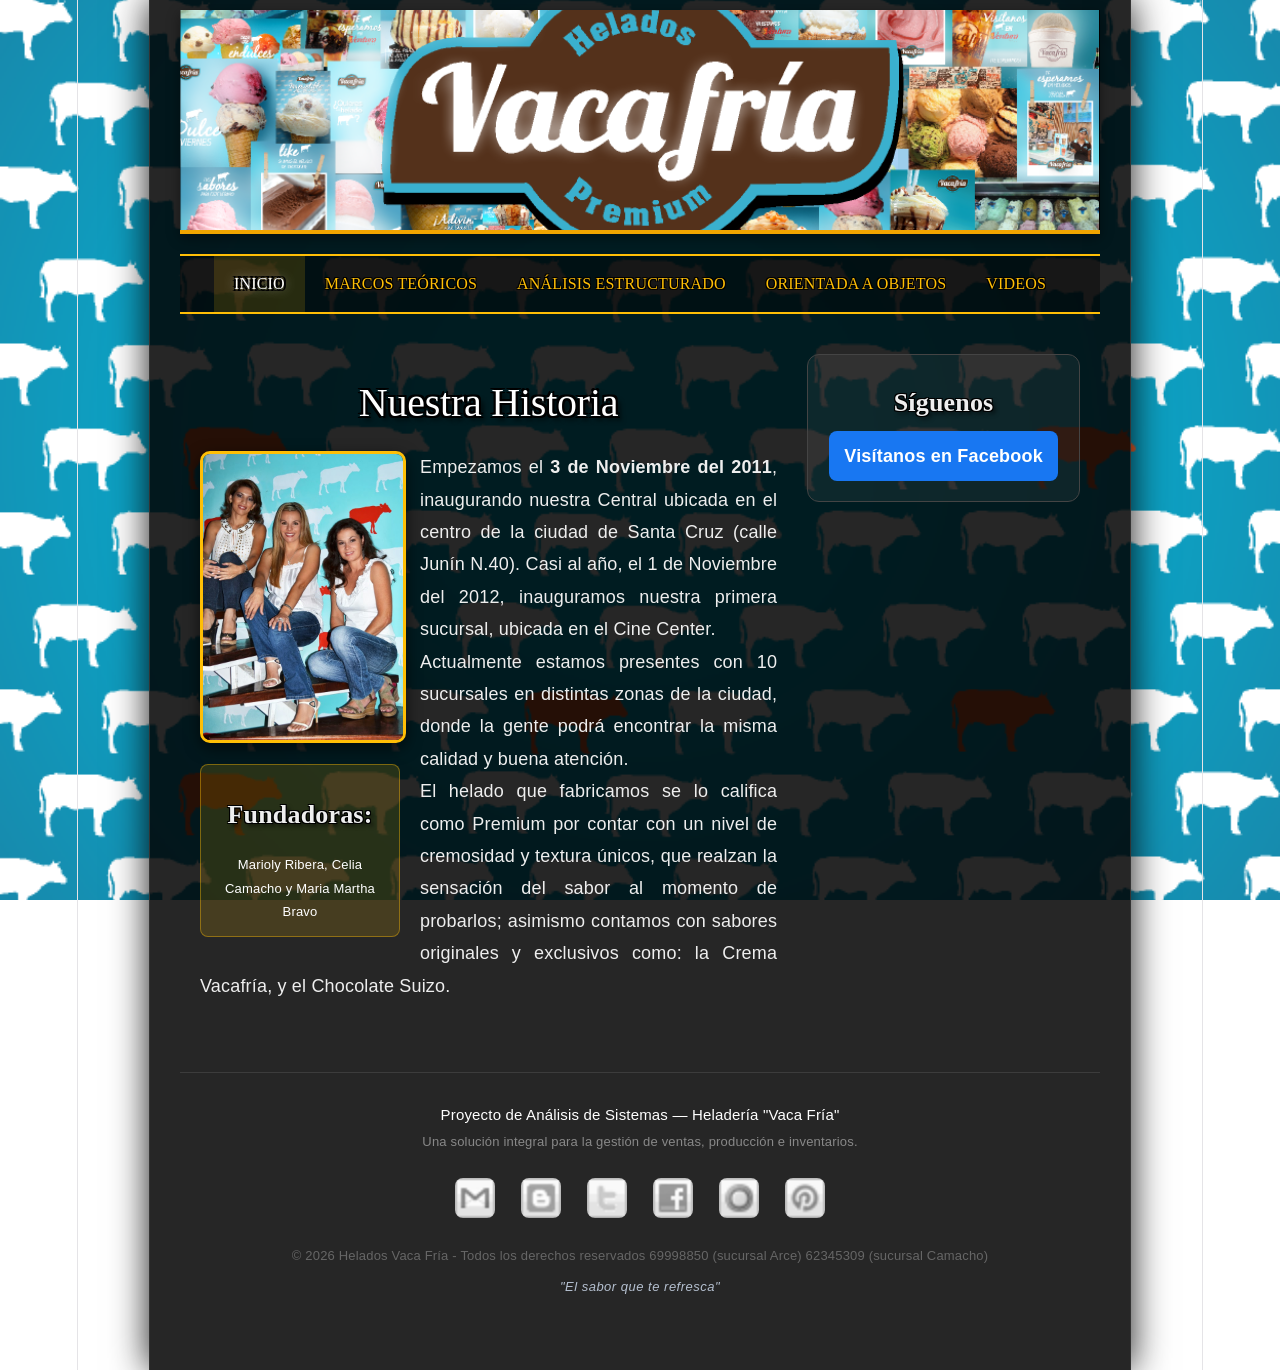
==== index.html @ 0c862517 "Updates" ====
<!doctype html>
<html lang="en">
  <head>
    <meta charset="UTF-8" />
    <link rel="icon" type="image/svg+xml" href="/favicon.svg" />
    <meta name="viewport" content="width=device-width, initial-scale=1.0" />
    <title>Heladería Vaca Fría</title>
    <script type="module" crossorigin src="/assets/index-CLCnPI66.js"></script>
    <link rel="stylesheet" crossorigin href="/assets/index-CloSnNil.css">
  </head>
  <body>
    <div id="root"></div>
  </body>
  <head>
  <link href="https://fonts.googleapis.com/css2?family=Kranky&family=Lobster&display=swap" rel="stylesheet">
</head>
</html>
---- assets/index-CloSnNil.css ----
@import "https://fonts.googleapis.com/css2?family=Kranky&family=Lobster&family=Cherry+Cream+Soda&display=swap";:root{--text:#6b6375;--text-h:#08060d;--bg:#fff;--border:#e5e4e7;--code-bg:#f4f3ec;--accent:#aa3bff;--accent-bg:#aa3bff1a;--accent-border:#aa3bff80;--social-bg:#f4f3ec80;--shadow:#0000001a 0 10px 15px -3px, #0000000d 0 4px 6px -2px;--sans:system-ui, "Segoe UI", Roboto, sans-serif;--heading:system-ui, "Segoe UI", Roboto, sans-serif;--mono:ui-monospace, Consolas, monospace;font:18px/145% var(--sans);letter-spacing:.18px;--lightningcss-light:initial;--lightningcss-dark: ;color-scheme:light dark;color:var(--text);background:var(--bg);font-synthesis:none;text-rendering:optimizelegibility;-webkit-font-smoothing:antialiased;-moz-osx-font-smoothing:grayscale}@media (prefers-color-scheme:dark){:root{--lightningcss-light: ;--lightningcss-dark:initial}}@media (width<=1024px){:root{font-size:16px}}@media (prefers-color-scheme:dark){:root{--text:#9ca3af;--text-h:#f3f4f6;--bg:#16171d;--border:#2e303a;--code-bg:#1f2028;--accent:#c084fc;--accent-bg:#c084fc26;--accent-border:#c084fc80;--social-bg:#2f303a80;--shadow:#0006 0 10px 15px -3px, #00000040 0 4px 6px -2px}#social .button-icon{filter:invert()brightness(2)}}body{margin:0}#root{text-align:center;border-inline:1px solid var(--border);box-sizing:border-box;flex-direction:column;width:1126px;max-width:100%;min-height:100svh;margin:0 auto;display:flex}h1,h2{font-family:var(--heading);color:var(--text-h);font-weight:500}h1{letter-spacing:-1.68px;margin:32px 0;font-size:56px}@media (width<=1024px){h1{margin:20px 0;font-size:36px}}h2{letter-spacing:-.24px;margin:0 0 8px;font-size:24px;line-height:118%}@media (width<=1024px){h2{font-size:20px}}p{margin:0}code,.counter{font-family:var(--mono);color:var(--text-h);border-radius:4px;display:inline-flex}code{background:var(--code-bg);padding:4px 8px;font-size:15px;line-height:135%}body{color:#bcbcbc;background-color:#578cce;background-image:url(/assets/fondo-DQYlOWWA.png);background-position:50%;background-size:cover;background-attachment:fixed;margin:0;padding:0;font-family:Trebuchet MS,sans-serif}.main-container{background-color:#000000d9;border-left:1px solid #333;border-right:1px solid #333;max-width:920px;min-height:100vh;margin:0 auto;padding:10px 30px 40px;box-shadow:0 0 35px #000000e6}h2,.titulo-historia,.section-title{color:#fff;text-align:center;cursor:default;text-shadow:-2px -2px #000,2px -2px #000,-2px 2px #000,2px 2px #000,4px 4px 5px #000c;margin:25px 0;font-family:Cherry Cream Soda,cursive;font-size:40px;transition:all .3s}h2:hover,.titulo-historia:hover{color:#ffef00;text-shadow:-2px -2px #000,2px -2px #000,-2px 2px #000,2px 2px #000,0 0 15px #ffef00b3;transform:scale(1.03)}h3{color:#eee;text-shadow:-1px -1px #000,1px -1px #000,-1px 1px #000,1px 1px #000,3px 3px 4px #000000b3;margin:15px 0;font-family:Kranky,cursive;font-size:26px;transition:all .3s}h3:hover{color:#fff;text-shadow:-1px -1px #000,1px -1px #000,-1px 1px #000,1px 1px #000,0 0 10px #fff}.navbar{background:#0006;border-top:2px solid #ffbf06;border-bottom:2px solid #ffbf06;margin:20px 0;position:relative}.flex-menu{justify-content:center;margin:0;padding:0;list-style:none;display:flex}.flex-menu>li{color:#ffbf06;cursor:pointer;text-transform:uppercase;text-shadow:-1px -1px #000,1px -1px #000,-1px 1px #000,1px 1px #000;padding:15px 20px;font-family:Cherry Cream Soda,cursive;font-size:16px;transition:all .3s;position:relative}.flex-menu>li:hover,.flex-menu>li.active{color:#fff;text-shadow:-2px -2px #000,2px -2px #000,-2px 2px #000,2px 2px #000,0 0 12px #fffc;background:#ffbf0626}.submenu{z-index:1000;background-color:#000000f2;border:1px solid #ffbf06;min-width:220px;padding:10px 0;list-style:none;display:none;position:absolute;top:100%;left:0;box-shadow:0 8px 16px #000000b3}.has-submenu:hover .submenu{animation:.3s ease-out fadeIn;display:block}.submenu li{color:#ffbf06;text-align:left;text-shadow:-1px -1px #000,1px -1px #000,-1px 1px #000,1px 1px #000;border-bottom:1px solid #ffbf061a;padding:12px 20px;font-family:Kranky,cursive;font-size:15px;transition:all .3s}.submenu li:hover{color:#fff;text-shadow:-1px -1px #000,1px -1px #000,-1px 1px #000,1px 1px #000,0 0 8px #fff;background:#ffbf0633;padding-left:28px}.has-inner-submenu{position:relative}.inner-submenu{z-index:1001;background-color:#000000f2;border:1px solid #ffbf06;min-width:240px;padding:10px 0;list-style:none;display:none;position:absolute;top:0;left:100%;box-shadow:8px 0 16px #000c}.has-inner-submenu:hover>.inner-submenu{animation:.3s ease-out fadeInRight;display:block}.inner-submenu li{color:#ffbf06;text-shadow:-1px -1px #000,1px -1px #000,-1px 1px #000,1px 1px #000;border-bottom:1px solid #ffbf061a;padding:12px 20px;font-family:Kranky,cursive;font-size:14px;transition:all .3s}.inner-submenu li:hover{color:#fff;text-shadow:0 0 8px #fff;background:#ffbf064d;padding-left:25px}@keyframes fadeInRight{0%{opacity:0;transform:translate(10px)}to{opacity:1;transform:translate(0)}}.has-inner-submenu>span:after{content:" ▶";float:right;margin-left:10px;font-size:10px}.inicio-layout{align-items:flex-start;gap:30px;display:flex}.col-izquierda{flex:2.5}.historia-content{color:#eee;text-align:justify;line-height:1.8}.aside-izquierdo{float:left;width:200px;margin-bottom:15px;margin-right:20px}.img-mini{border:3px solid #ffbf06;border-radius:10px;width:100%;height:auto;box-shadow:0 5px 15px #0009}.fundadoras-box{text-align:center;background:#ffbf0626;border:1px solid #ffbf0666;border-radius:8px;margin-top:10px;padding:12px}.fundadoras-box p{color:#fff;margin:0;font-size:13px}.historia-content:after{content:"";clear:both;display:table}.col-derecha{text-align:center;background:#ffffff0d;border:1px solid #444;border-radius:12px;flex:1;padding:20px;position:sticky;top:20px}.btn-facebook{background-color:#1877f2;border-radius:8px;padding:12px 15px;font-weight:700;text-decoration:none;transition:all .3s;display:inline-block;color:#fff!important}.btn-facebook:hover{background-color:#145dbf;transform:scale(1.05)}.products-grid{grid-template-columns:repeat(auto-fit,minmax(260px,1fr));gap:25px;display:grid}.product-card{text-align:center;background:#ffffff0d;border:1px solid #333;border-radius:15px;padding:20px}.fade-in{animation:.6s ease-out fadeIn}@keyframes fadeIn{0%{opacity:0;transform:translateY(15px)}to{opacity:1;transform:translateY(0)}}footer{text-align:center;color:#666;border-top:1px solid #333;margin-top:50px;padding:40px 0;font-size:13px}@media (width<=768px){.inicio-layout{flex-direction:column}.aside-izquierdo{float:none;width:80%;margin:0 auto 20px}}img{max-width:100%;height:auto;display:inline-block}.main-container{flex-direction:column;width:100%;min-height:100vh;display:flex;overflow-x:hidden}.documento-continuo{box-sizing:border-box;width:100%;max-width:1200px;margin:0 auto;padding:10px}.documento-continuo section{box-sizing:border-box;width:100%;padding:15px;overflow-x:auto}.diagrama-uso-images{justify-content:center;align-items:center;width:100%;padding:10px 0;display:flex}.diagrama-uso-image{object-fit:contain;max-width:100%;height:auto}@media screen and (width<=768px){main{padding:10px!important}h2{text-align:center;font-size:1.5rem!important}p{text-align:justify;line-height:1.5;font-size:14px!important}.footer-buttons-container{gap:15px!important}.header-banner{background-size:cover;height:auto;padding:20px 10px}}@media screen and (width>=769px) and (width<=1024px){.documento-continuo{padding:20px}}
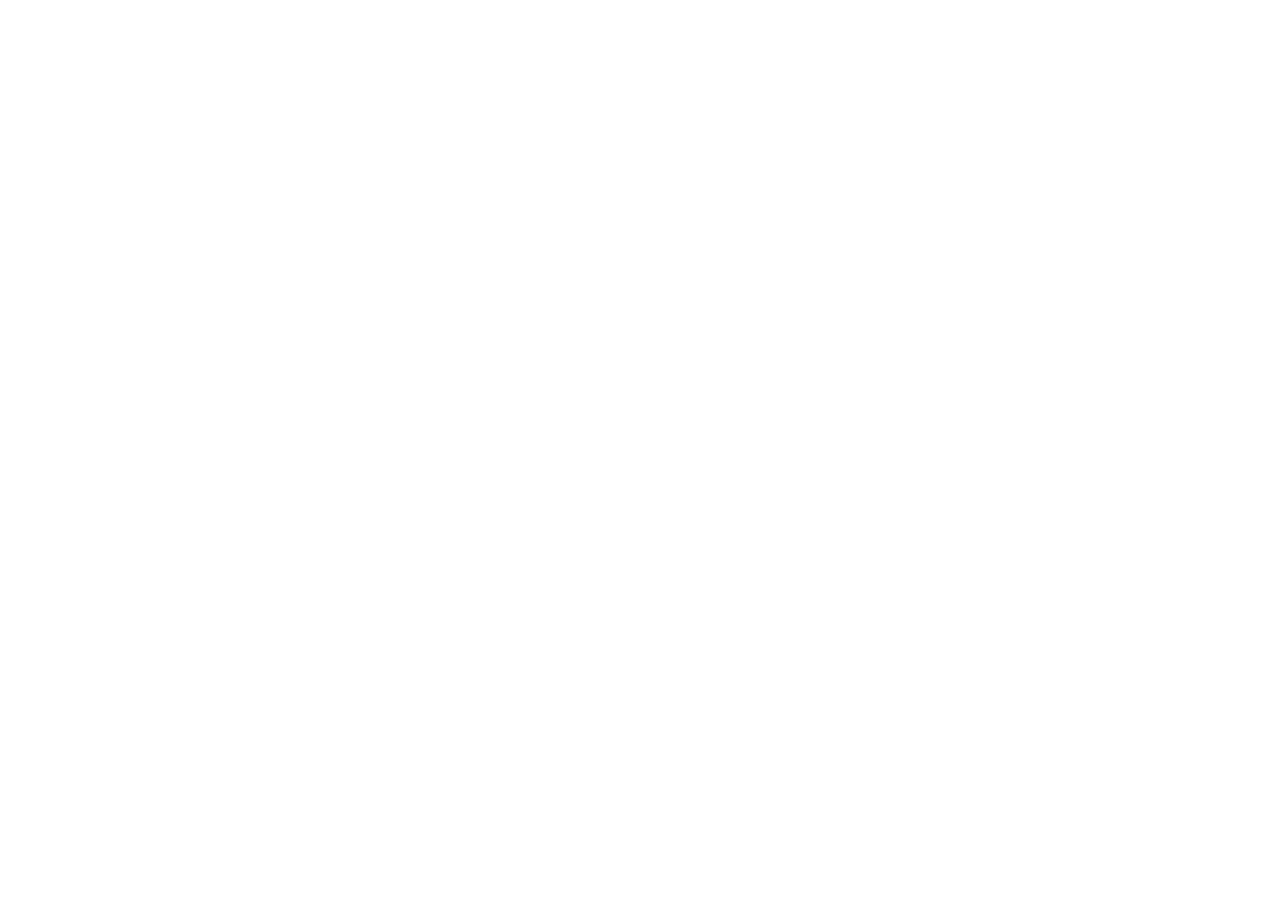
==== commit e421eba3: "Updates" ====
--- a/index.html
+++ b/index.html
@@ -2,11 +2,11 @@
 <html lang="en">
   <head>
     <meta charset="UTF-8" />
-    <link rel="icon" type="image/svg+xml" href="/favicon.svg" />
+    <link rel="icon" type="image/svg+xml" href="/sistema-vaca-fria/favicon.svg" />
     <meta name="viewport" content="width=device-width, initial-scale=1.0" />
     <title>Heladería Vaca Fría</title>
-    <script type="module" crossorigin src="/assets/index-CLCnPI66.js"></script>
-    <link rel="stylesheet" crossorigin href="/assets/index-CloSnNil.css">
+    <script type="module" crossorigin src="/sistema-vaca-fria/assets/index-B6Mp_e0r.js"></script>
+    <link rel="stylesheet" crossorigin href="/sistema-vaca-fria/assets/index-DvszOsiO.css">
   </head>
   <body>
     <div id="root"></div>
